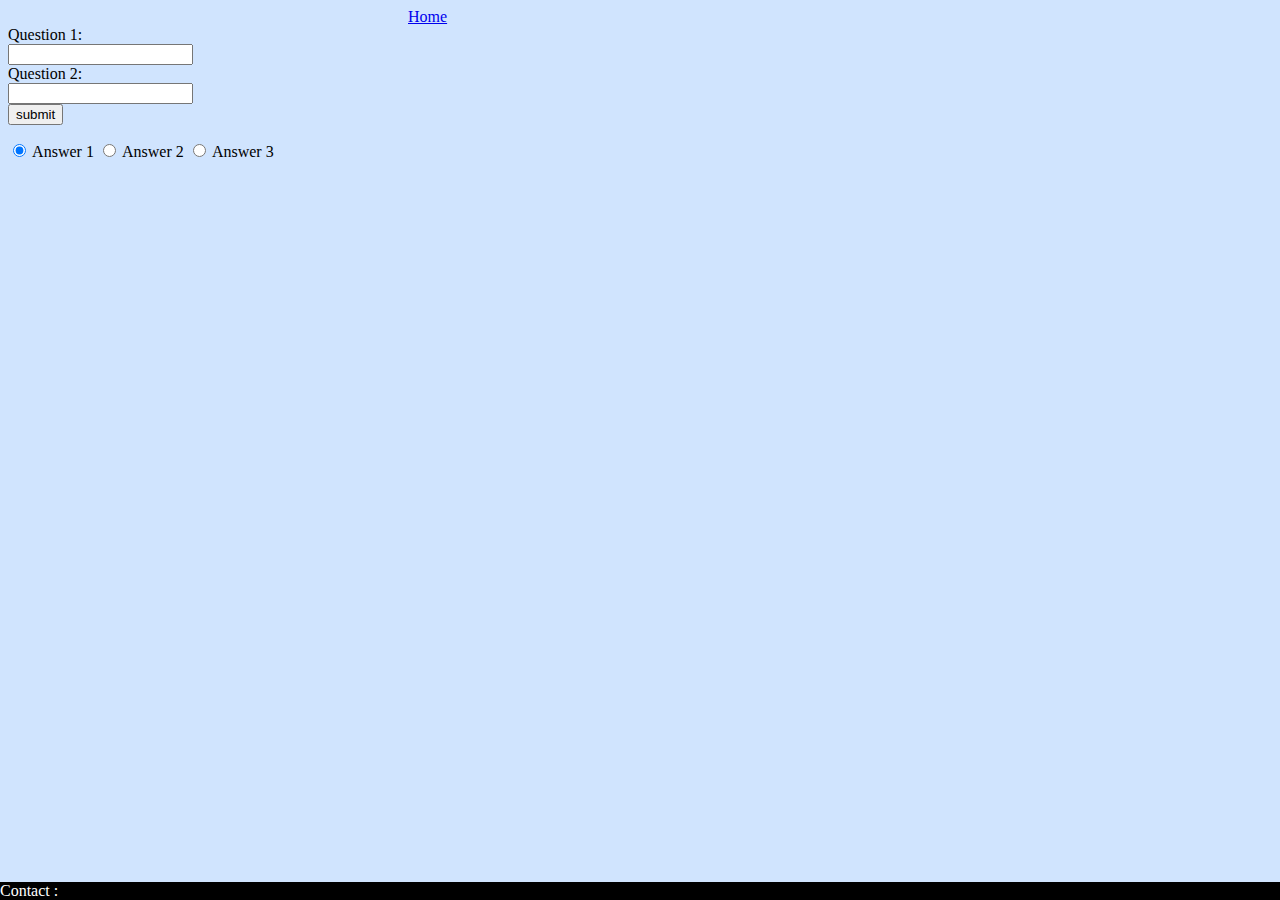
==== ehformcampus.html @ 091b6b32 "Add files via upload" ====
<html>
<head>
	<meta charset="utf-8"/>
	<title>English Hunt</title>
	<link rel="stylesheet" href="style.css" />
</head>
<body>
<a href="englishuntmp.html">Home</a>
<form>
	Question 1: <br>
	<input type ="text" name ="rep1c"> <br>
	Question 2:<br>
<input typer"text" name="rep2c"><br>
<input type="submit" value="submit">
</form>
<form>
	<input type="radio" name ="ques3c" value="3rep1c" checked> Answer 1
	<input type="radio" name ="ques3c" value="3rep2c" > Answer 2
	<input type="radio" name ="ques3c" value="3rep3c" > Answer 3
<footer> Contact : </footer>
</boddy>
</html>
---- style.css ----
body {
background-color: #d0e4fe;}
h1 {
color: orange;text-align: center;}
p {
  font-family: "Times New Roman";font-size: 20px;}
footer {
  position : fixed;
  left : 0;
  bottom : 0;
  width: 100%;
  background-color: black;
  color : white;
  text-align: :center;
}
a {
  margin-left: 400px;
}

.vertical-menu a {
      background-color: #eee;
      color: black;
      display: block;
      padding: 12px;
      text-decoration: none;
  }

.vertical-menu a:hover {
      background-color: #ccc;
  }

.vertical-menu a.active {
      background-color: #4CAF50;
      color: white;
  }
.vertical-menu {
    width: 1000px;
    height: 300px;
    overflow-y: auto;
}
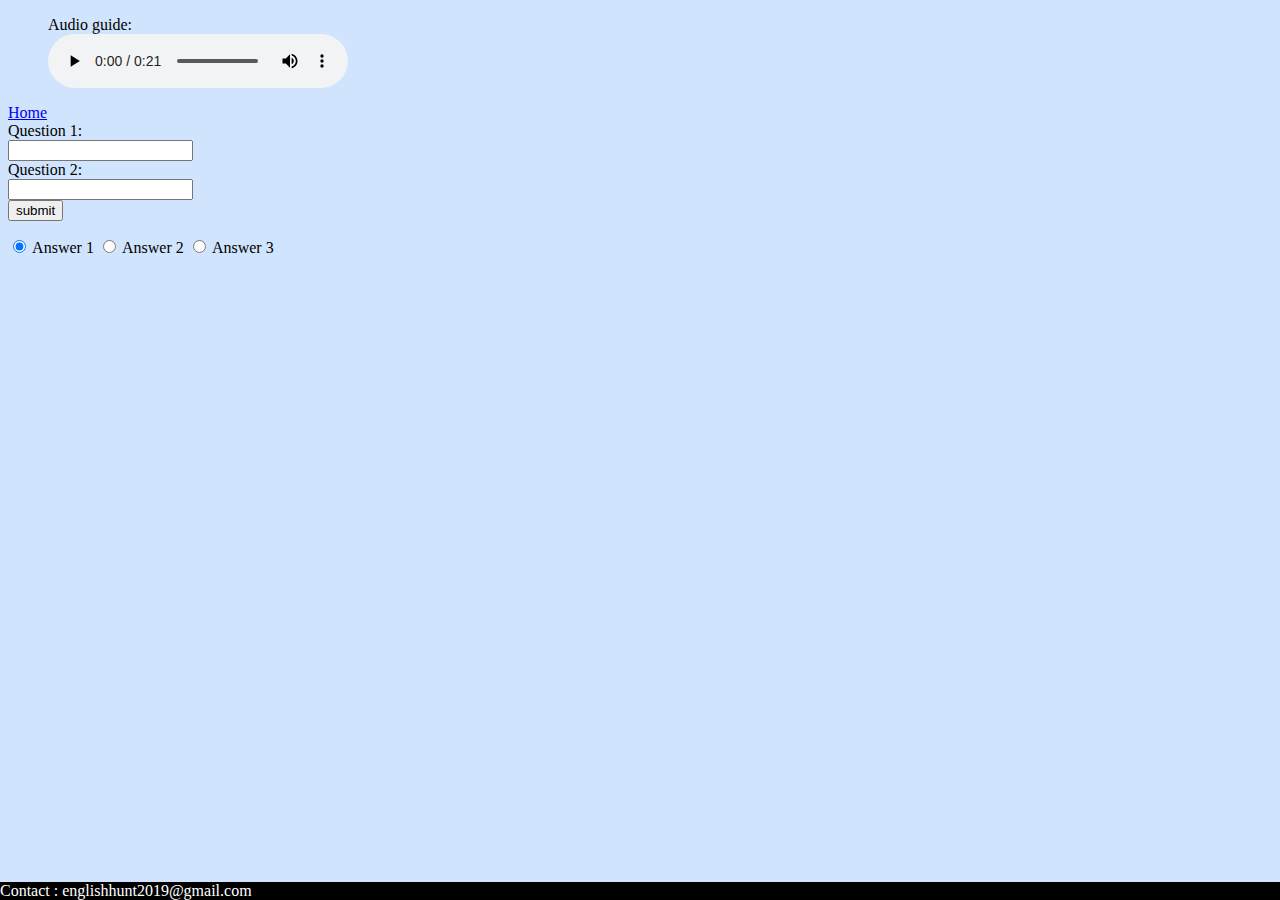
==== commit 6498c7d2: "Update ehformcampus.html" ====
--- a/ehformcampus.html
+++ b/ehformcampus.html
@@ -5,6 +5,16 @@
 	<link rel="stylesheet" href="style.css" />
 </head>
 <body>
+	<figure>
+    <figcaption>Audio guide:</figcaption>
+    <audio
+        controls
+        src="1 from the bridge to the bu.m4a">
+            Your browser does not support the
+            <code>audio</code> element.
+    </audio>
+</figure>
+
 <a href="englishuntmp.html">Home</a>
 <form>
 	Question 1: <br>
@@ -17,6 +27,6 @@
 	<input type="radio" name ="ques3c" value="3rep1c" checked> Answer 1
 	<input type="radio" name ="ques3c" value="3rep2c" > Answer 2
 	<input type="radio" name ="ques3c" value="3rep3c" > Answer 3
-<footer> Contact : </footer>
+<footer> Contact : englishhunt2019@gmail.com </footer>
 </boddy>
 </html>
--- a/style.css
+++ b/style.css
@@ -13,8 +13,30 @@
   color : white;
   text-align: :center;
 }
-a {
-  margin-left: 400px;
+
+ul {
+  list-style-type: none;
+  margin: 0;
+  padding: 0;
+  overflow: hidden;
+  background-color: #333;
+}
+
+li {
+  float: left;
+}
+
+li a {
+  display: block;
+  color: white;
+  text-align: center;
+  padding: 14px 16px;
+  text-decoration: none;
+}
+
+/* Change the link color to #111 (black) on hover */
+li a:hover {
+  background-color: #111;
 }
 
 .vertical-menu a {
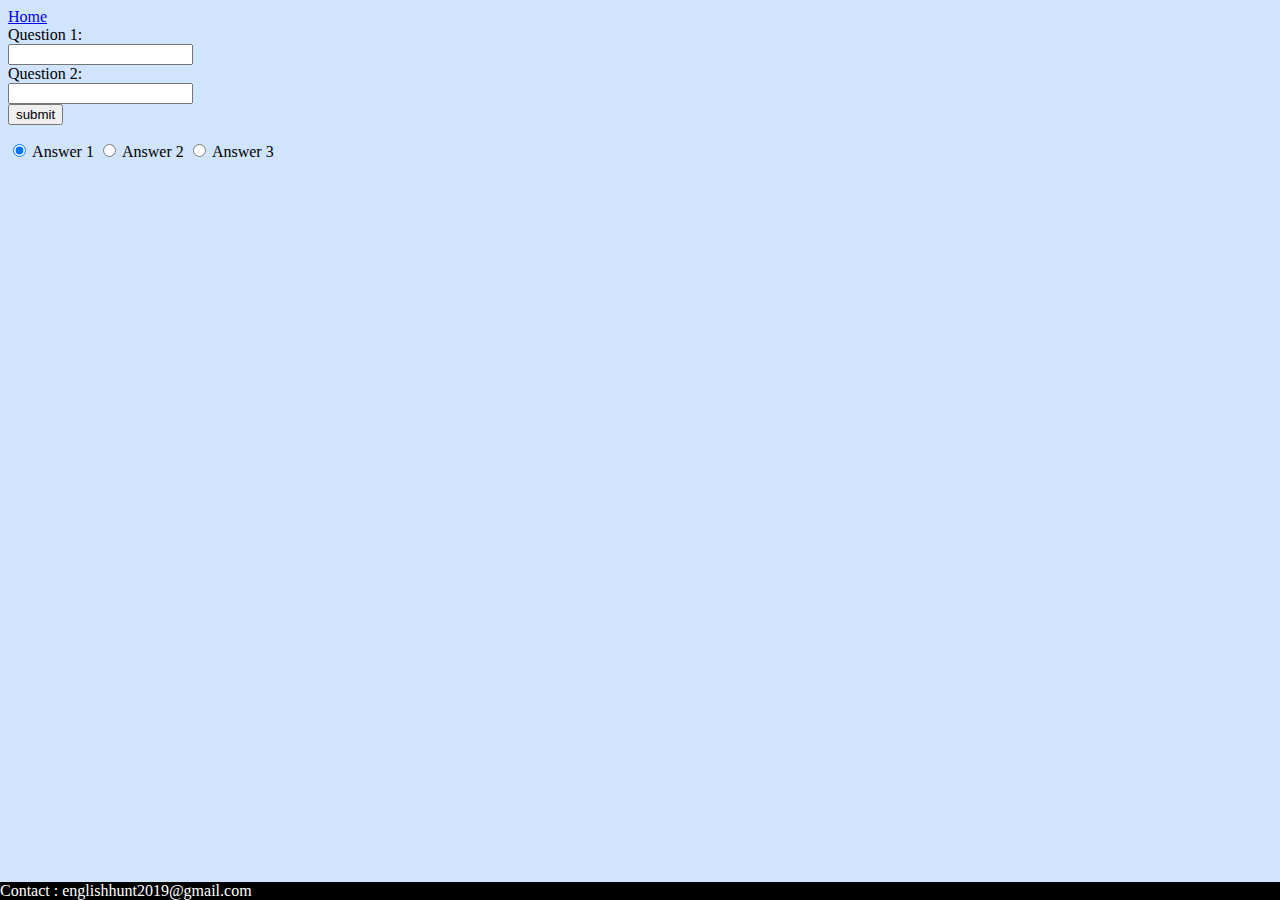
==== commit 4fb55560: "Update ehformcampus.html" ====
--- a/ehformcampus.html
+++ b/ehformcampus.html
@@ -5,15 +5,6 @@
 	<link rel="stylesheet" href="style.css" />
 </head>
 <body>
-	<figure>
-    <figcaption>Audio guide:</figcaption>
-    <audio
-        controls
-        src="1 from the bridge to the bu.m4a">
-            Your browser does not support the
-            <code>audio</code> element.
-    </audio>
-</figure>
 
 <a href="englishuntmp.html">Home</a>
 <form>
